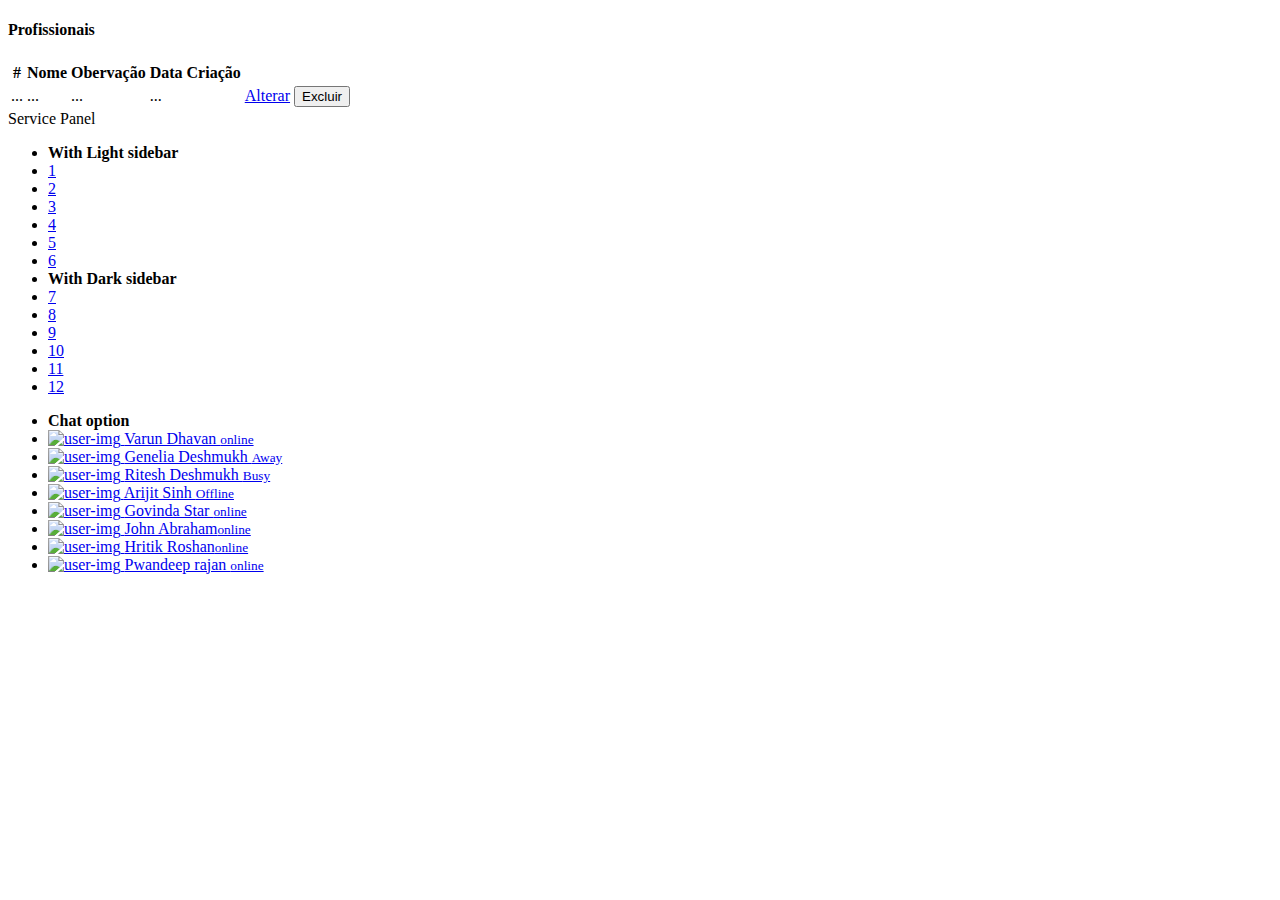
==== src/main/resources/templates/profissionais/index.html @ 75e83cff "Template inicial para o crud" ====
<!DOCTYPE html>
<html lang="en">

<head th:replace="shareds/head"></head>
<body class="skin-blue fixed-layout">
    <div th:replace="shareds/preloader"></div>      

    <div id="main-wrapper">
        <header th:replace="shareds/header"></header>     
        <aside th:replace="shareds/aside"></aside> 
    </div>

    <div class="page-wrapper" style="min-height: 463px;">
        <div class="container-fluid">
            <div class="row page-titles">
                <div class="col-md-5 align-self-center">
                    <h4 class="text-themecolor">Profissionais</h4>
                </div>               
            </div>

            <div class="row">
                <table class="table">
                    <thead>
                        <tr>
                            <th scope="col">#</th>
                            <th scope="col">Nome</th>
                            <th scope="col">Obervação</th>
                            <th scope="col">Data Criação</th>
                            <th scope="col"></th>
                            <th scope="col"></th>
                        </tr>
                    </thead>
                    <tbody>
                        <tr data-th-each="profissional : ${profissionais}">
                            <td data-th-text="${profissional.id}">...</td>
                            <td data-th-text="${profissional.nome}">...</td>
                            <td data-th-text="${profissional.observacao}">...</td>
                            <td data-th-text="${profissional.dataCriacao}">...</td>
                            <td class="table-action">
                                <a href="#formCadastro" class="btn btn-warning">
                                    Alterar
                                </a>
                            </td>
                            <td class="table-action">
                                <button class="btn btn-danger">
                                    Excluir
                                </button>
                            </td>
                        </tr>                   
                    </tbody>
                  </table>                
            </div>
            <!-- ============================================================== -->
            <!-- Right sidebar -->
            <!-- ============================================================== -->
            <!-- .right-sidebar -->
            <div class="right-sidebar ps ps--theme_default" data-ps-id="b23b6882-c5e8-b208-5dae-b03d85bfdb6a">
                <div class="slimscrollright">
                    <div class="rpanel-title"> Service Panel <span><i class="ti-close right-side-toggle"></i></span>
                    </div>
                    <div class="r-panel-body">
                        <ul id="themecolors" class="m-t-20">
                            <li><b>With Light sidebar</b></li>
                            <li><a href="javascript:void(0)" data-skin="skin-default" class="default-theme">1</a></li>
                            <li><a href="javascript:void(0)" data-skin="skin-green" class="green-theme">2</a></li>
                            <li><a href="javascript:void(0)" data-skin="skin-red" class="red-theme">3</a></li>
                            <li><a href="javascript:void(0)" data-skin="skin-blue" class="blue-theme working">4</a></li>
                            <li><a href="javascript:void(0)" data-skin="skin-purple" class="purple-theme">5</a></li>
                            <li><a href="javascript:void(0)" data-skin="skin-megna" class="megna-theme">6</a></li>
                            <li class="d-block m-t-30"><b>With Dark sidebar</b></li>
                            <li><a href="javascript:void(0)" data-skin="skin-default-dark"
                                    class="default-dark-theme ">7</a></li>
                            <li><a href="javascript:void(0)" data-skin="skin-green-dark" class="green-dark-theme">8</a>
                            </li>
                            <li><a href="javascript:void(0)" data-skin="skin-red-dark" class="red-dark-theme">9</a></li>
                            <li><a href="javascript:void(0)" data-skin="skin-blue-dark" class="blue-dark-theme">10</a>
                            </li>
                            <li><a href="javascript:void(0)" data-skin="skin-purple-dark"
                                    class="purple-dark-theme">11</a></li>
                            <li><a href="javascript:void(0)" data-skin="skin-megna-dark"
                                    class="megna-dark-theme ">12</a></li>
                        </ul>
                        <ul class="m-t-20 chatonline">
                            <li><b>Chat option</b></li>
                            <li>
                                <a href="javascript:void(0)"><img src="../assets/images/users/1.jpg" alt="user-img"
                                        class="img-circle"> <span>Varun Dhavan <small
                                            class="text-success">online</small></span></a>
                            </li>
                            <li>
                                <a href="javascript:void(0)"><img src="../assets/images/users/2.jpg" alt="user-img"
                                        class="img-circle"> <span>Genelia Deshmukh <small
                                            class="text-warning">Away</small></span></a>
                            </li>
                            <li>
                                <a href="javascript:void(0)"><img src="../assets/images/users/3.jpg" alt="user-img"
                                        class="img-circle"> <span>Ritesh Deshmukh <small
                                            class="text-danger">Busy</small></span></a>
                            </li>
                            <li>
                                <a href="javascript:void(0)"><img src="../assets/images/users/4.jpg" alt="user-img"
                                        class="img-circle"> <span>Arijit Sinh <small
                                            class="text-muted">Offline</small></span></a>
                            </li>
                            <li>
                                <a href="javascript:void(0)"><img src="../assets/images/users/5.jpg" alt="user-img"
                                        class="img-circle"> <span>Govinda Star <small
                                            class="text-success">online</small></span></a>
                            </li>
                            <li>
                                <a href="javascript:void(0)"><img src="../assets/images/users/6.jpg" alt="user-img"
                                        class="img-circle"> <span>John Abraham<small
                                            class="text-success">online</small></span></a>
                            </li>
                            <li>
                                <a href="javascript:void(0)"><img src="../assets/images/users/7.jpg" alt="user-img"
                                        class="img-circle"> <span>Hritik Roshan<small
                                            class="text-success">online</small></span></a>
                            </li>
                            <li>
                                <a href="javascript:void(0)"><img src="../assets/images/users/8.jpg" alt="user-img"
                                        class="img-circle"> <span>Pwandeep rajan <small
                                            class="text-success">online</small></span></a>
                            </li>
                        </ul>
                    </div>
                </div>
                <div class="ps__scrollbar-x-rail" style="left: 0px; bottom: 0px;">
                    <div class="ps__scrollbar-x" tabindex="0" style="left: 0px; width: 0px;"></div>
                </div>
                <div class="ps__scrollbar-y-rail" style="top: 0px; right: 0px;">
                    <div class="ps__scrollbar-y" tabindex="0" style="top: 0px; height: 0px;"></div>
                </div>
            </div>
        </div>
    </div>
    
    <footer th:replace="shareds/footer"></footer> 

    <scripts th:replace="shareds/scripts"></scripts>     
</body>
</html>
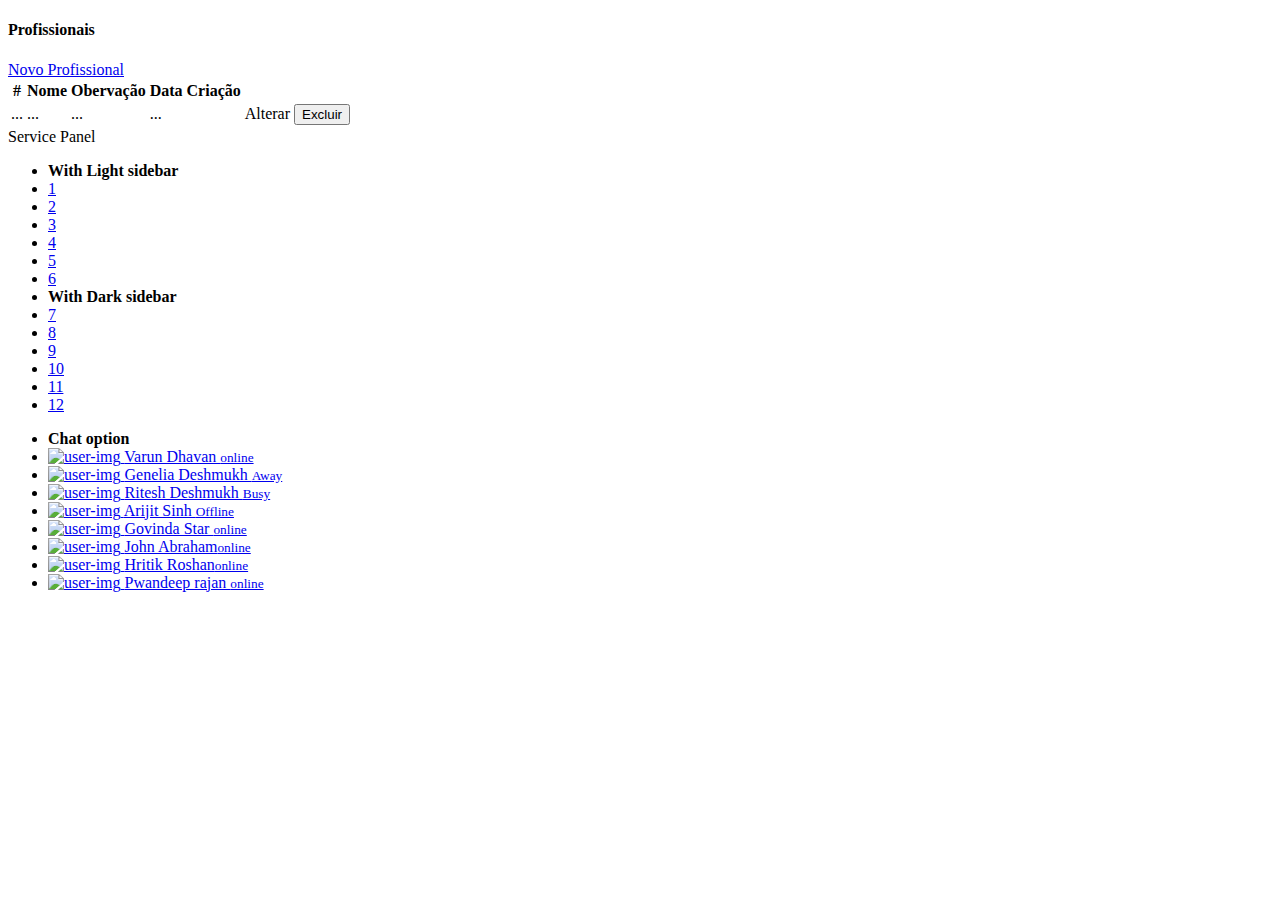
==== commit 48061502: "crud completo" ====
--- a/src/main/resources/templates/profissionais/index.html
+++ b/src/main/resources/templates/profissionais/index.html
@@ -15,7 +15,15 @@
             <div class="row page-titles">
                 <div class="col-md-5 align-self-center">
                     <h4 class="text-themecolor">Profissionais</h4>
-                </div>               
+                </div> 
+                <div class="col-md-7 align-self-center text-end">
+                    <div class="d-flex justify-content-end align-items-center">
+                        <a type="button" href="/profissionais/novo" class="btn btn-info d-none d-lg-block m-l-15 text-white">
+                            <i class="fa fa-plus-circle"></i>
+                            Novo Profissional
+                        </a>
+                    </div>
+                </div>              
             </div>
 
             <div class="row">
@@ -37,12 +45,15 @@
                             <td data-th-text="${profissional.observacao}">...</td>
                             <td data-th-text="${profissional.dataCriacao}">...</td>
                             <td class="table-action">
-                                <a href="#formCadastro" class="btn btn-warning">
+                                <a  th:attr="href=|/profissionais/${profissional.id}/editar|" class="btn btn-warning">
                                     Alterar
                                 </a>
                             </td>
                             <td class="table-action">
-                                <button class="btn btn-danger">
+                                <!-- <button class="btn btn-danger" th:attr="onclick=|excluir('${profissional.id}')|">
+                                    Excluir
+                                </button> -->
+                                <button class="btn btn-danger" th:attr="onclick=|excluirAjax('${profissional.id}')|">
                                     Excluir
                                 </button>
                             </td>
@@ -137,6 +148,32 @@
     
     <footer th:replace="shareds/footer"></footer> 
 
-    <scripts th:replace="shareds/scripts"></scripts>     
+    <scripts th:replace="shareds/scripts"></scripts> 
+    
+    <script>
+        const excluir = (id) => {
+            if(confirm("Confirma?")){
+                window.location.href = `/profissionais/${id}/excluir`
+            }
+        };
+
+        const excluirAjax = async (id) =>{
+            if(confirm("Confirma?")){
+                const settings = {
+                    method: 'DELETE',
+                    headers: {
+                        Accept: 'application/json',
+                        'Content-Type': 'application/json'
+                    }
+                };
+                try{
+                    await fetch(`/api/profissionais/${id}`, settings);
+                    window.location.reload();
+                } catch(e){
+                    console.log(e)
+                }
+            }        
+        };
+    </script>
 </body>
 </html>